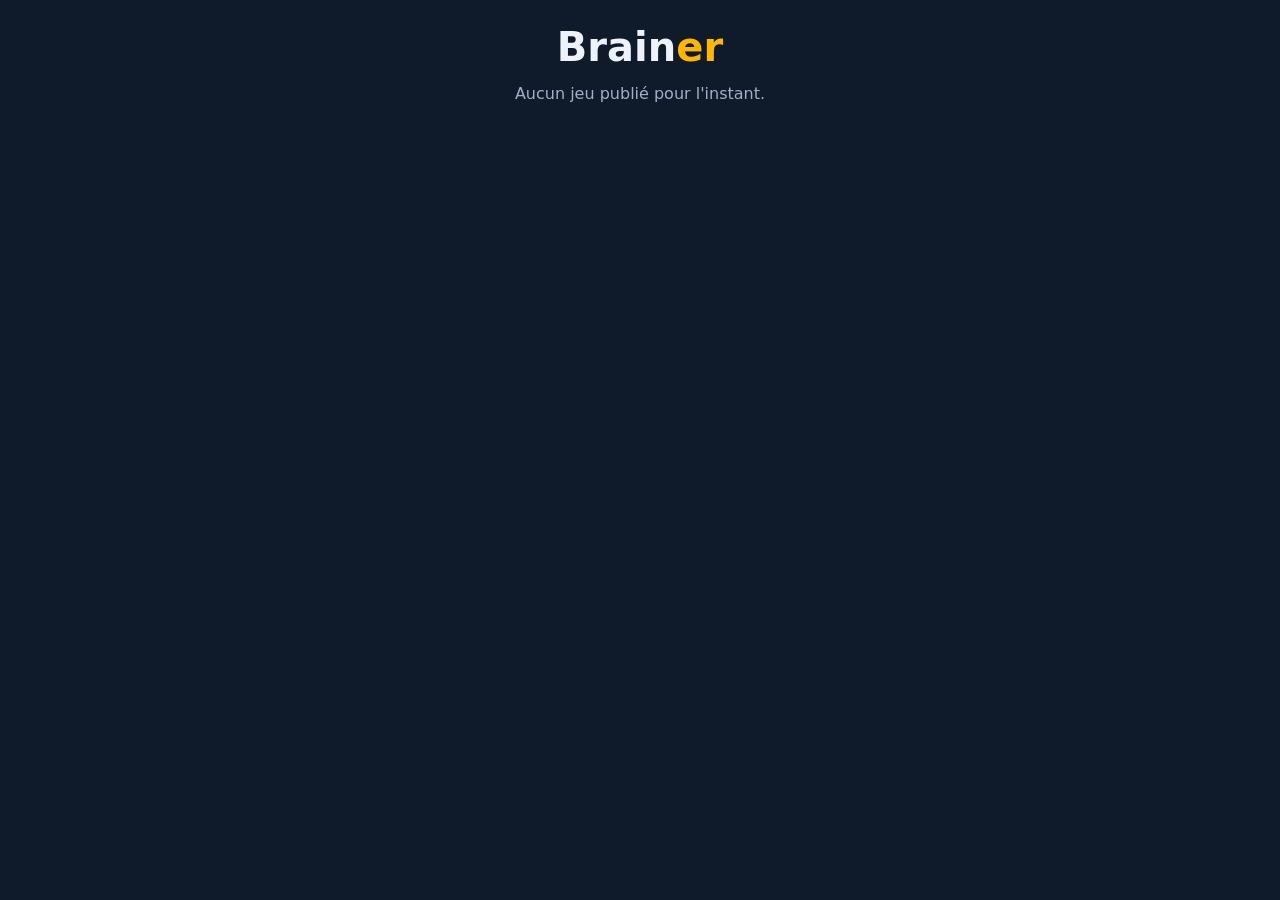
==== index.html @ bb7719f6 "Publication depuis l'atelier (ecfa631)" ====
<!DOCTYPE html>
<html lang="fr">
<head>
<meta charset="utf-8">
<meta name="viewport" content="width=device-width,initial-scale=1,viewport-fit=cover">
<title>Brainer</title>
<style>
  :root{--bg:#0f1a2b;--card:#1b2a42;--text:#eef3fb;--muted:#9fb0c8;--accent:#ffb703}
  *{box-sizing:border-box;margin:0}
  body{min-height:100vh;background:var(--bg);color:var(--text);font-family:system-ui,-apple-system,"Segoe UI",sans-serif;
       padding:max(24px,env(safe-area-inset-top)) 18px max(24px,env(safe-area-inset-bottom))}
  main{max-width:460px;margin:0 auto;display:flex;flex-direction:column;gap:14px}
  h1{font-size:40px;text-align:center} h1 span{color:var(--accent)}
  p{color:var(--muted);text-align:center}
  a.jeu{display:flex;justify-content:space-between;align-items:center;background:var(--card);border-radius:16px;
        padding:16px 18px;color:var(--text);text-decoration:none;font-size:20px;font-weight:600}
  a.jeu small{color:var(--muted);font-size:13px;font-weight:400}
</style>
</head>
<body>
<main>
  <h1>Brain<span>er</span></h1>
  <p>Aucun jeu publié pour l'instant.</p>
</main>
</body>
</html>
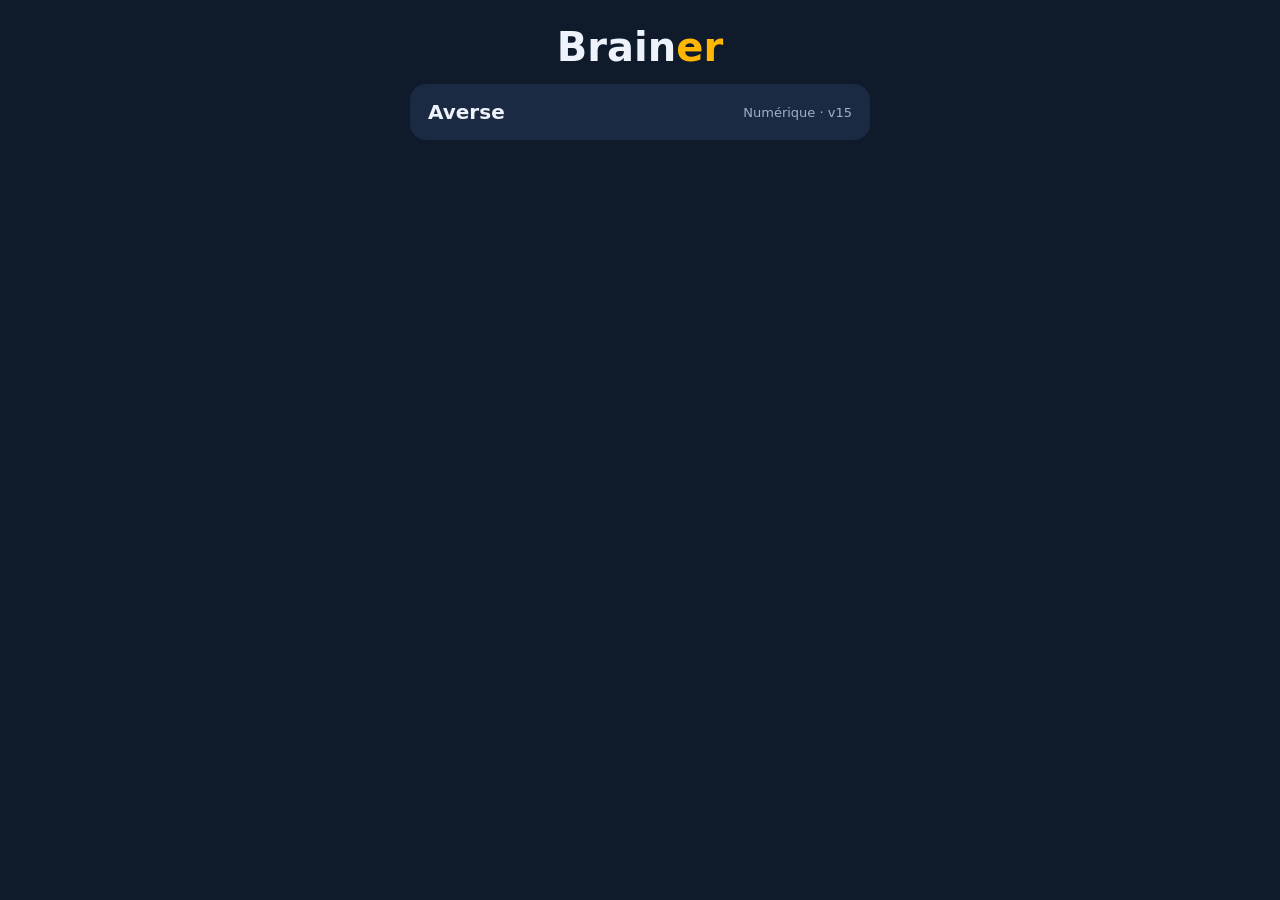
==== commit 7375129e: "Publication depuis l'atelier (99de4b2)" ====
--- a/index.html
+++ b/index.html
@@ -20,7 +20,7 @@
 <body>
 <main>
   <h1>Brain<span>er</span></h1>
-  <p>Aucun jeu publié pour l'instant.</p>
+  <a class="jeu" href="averse/">Averse <small>Numérique · v15</small></a>
 </main>
 </body>
 </html>
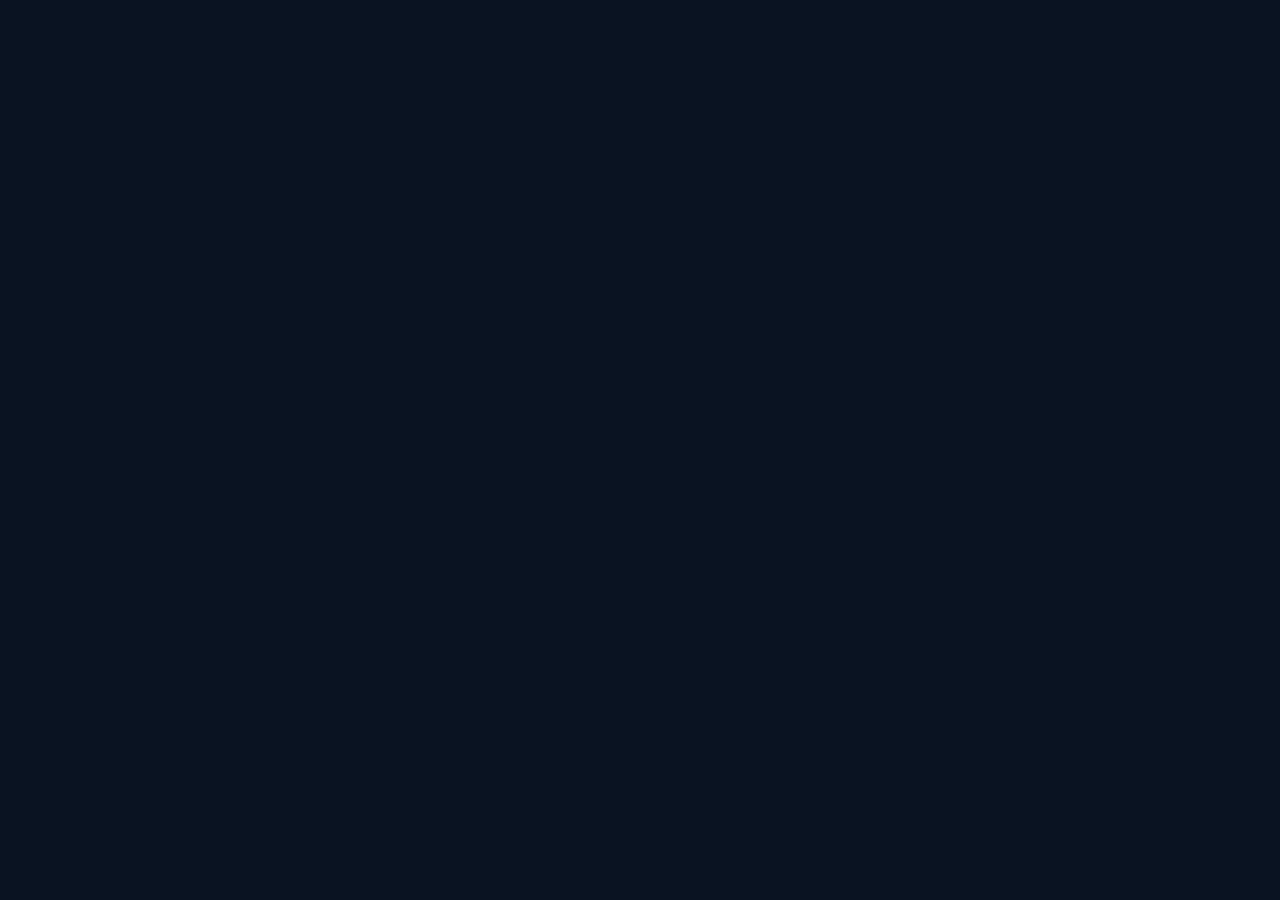
==== commit 0808e9e0: "Publication depuis l'atelier (6e25568)" ====
--- a/index.html
+++ b/index.html
@@ -2,25 +2,13 @@
 <html lang="fr">
 <head>
 <meta charset="utf-8">
-<meta name="viewport" content="width=device-width,initial-scale=1,viewport-fit=cover">
+<meta http-equiv="refresh" content="0; url=app/">
+<meta name="viewport" content="width=device-width,initial-scale=1">
 <title>Brainer</title>
-<style>
-  :root{--bg:#0f1a2b;--card:#1b2a42;--text:#eef3fb;--muted:#9fb0c8;--accent:#ffb703}
-  *{box-sizing:border-box;margin:0}
-  body{min-height:100vh;background:var(--bg);color:var(--text);font-family:system-ui,-apple-system,"Segoe UI",sans-serif;
-       padding:max(24px,env(safe-area-inset-top)) 18px max(24px,env(safe-area-inset-bottom))}
-  main{max-width:460px;margin:0 auto;display:flex;flex-direction:column;gap:14px}
-  h1{font-size:40px;text-align:center} h1 span{color:var(--accent)}
-  p{color:var(--muted);text-align:center}
-  a.jeu{display:flex;justify-content:space-between;align-items:center;background:var(--card);border-radius:16px;
-        padding:16px 18px;color:var(--text);text-decoration:none;font-size:20px;font-weight:600}
-  a.jeu small{color:var(--muted);font-size:13px;font-weight:400}
-</style>
+<link rel="canonical" href="app/">
+<link rel="icon" href="app/icones/icone-192.png">
 </head>
-<body>
-<main>
-  <h1>Brain<span>er</span></h1>
-  <a class="jeu" href="averse/">Averse <small>Numérique · v15</small></a>
-</main>
+<body style="background:#0a1322;color:#e8f1fb;font-family:system-ui,sans-serif;text-align:center;padding:40px">
+<p><a href="app/" style="color:#e8f1fb">Ouvrir Brainer</a></p>
 </body>
 </html>
